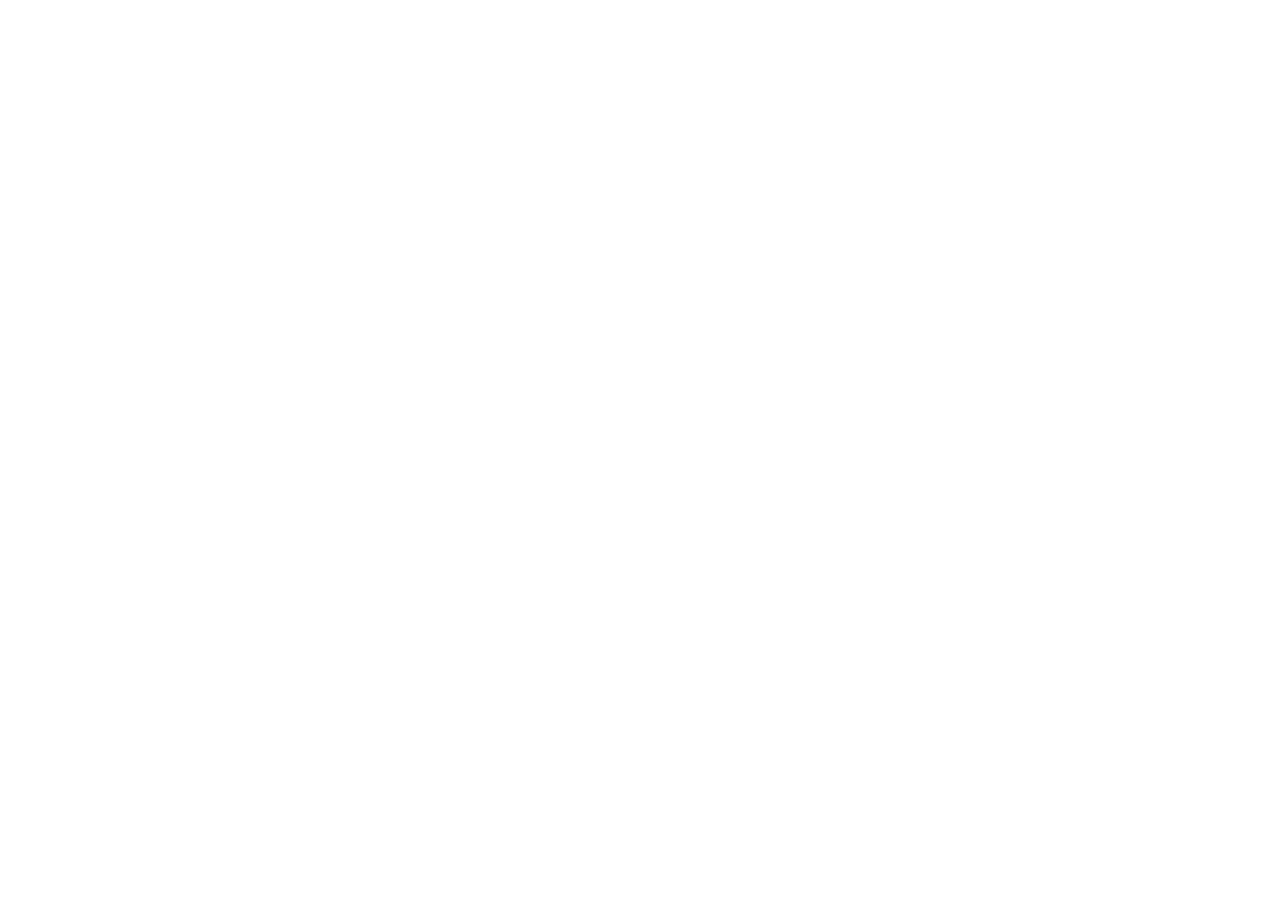
==== templates/index.html @ d72e41ec "fix" ====
<!-- <!DOCTYPE html>
<html lang="en">
  <head>
    <meta charset="UTF-8" />
    <meta name="viewport" content="width=device-width, initial-scale=1.0" />
    <link
      href="https://cdn.jsdelivr.net/npm/bootstrap@5.3.3/dist/css/bootstrap.min.css"
      rel="stylesheet"
      integrity="sha384-QWTKZyjpPEjISv5WaRU9OFeRpok6YctnYmDr5pNlyT2bRjXh0JMhjY6hW+ALEwIH"
      crossorigin="anonymous"
    />
    <title>Document</title>
    <style>
      .costum_bg_body {
        background-color: rgb(3, 25, 46);
      }
    </style>
  </head>
  <body class="costum_bg_body">
    <div class="container my-5">
      <h1>File</h1>
      <form id="uploadForm" enctype="multipart/form-data">
        <div class="mb-3">
          <label for="fileInput" class="form-label"></label>
          <input
            type="file"
            name="file"
            class="form-control"
            id="fileInput"
            aria-describedby="fileHelp"
          />
        </div>
        <button type="submit" class="btn btn-primary">Submit</button>
      </form>
    </div>

    <script
      src="https://code.jquery.com/jquery-3.6.0.min.js"
      integrity="sha256-/xUj+3OJU5yExlq6GSYGSHk7tPXIKENFkOb8Au+LQPk="
      crossorigin="anonymous"
    ></script>
    <script>
      $(document).ready(function () {
        $('#uploadForm').submit(function (event) {
          event.preventDefault();
          var fileName = $('#fileInput').prop('files')[0].name;

          $.ajax({
            url: 'http://localhost:5000/upload',
            type: 'POST',
            data: { fileName: fileName },
            success: function (response) {
              console.log('File address sent to API:', response);
              // You can handle the response from the API here
            },
            error: function (xhr, status, error) {
              console.error('Error:', error);
              // You can handle errors here
            }
          });
        });
      });
    </script>
  </body>
</html> -->
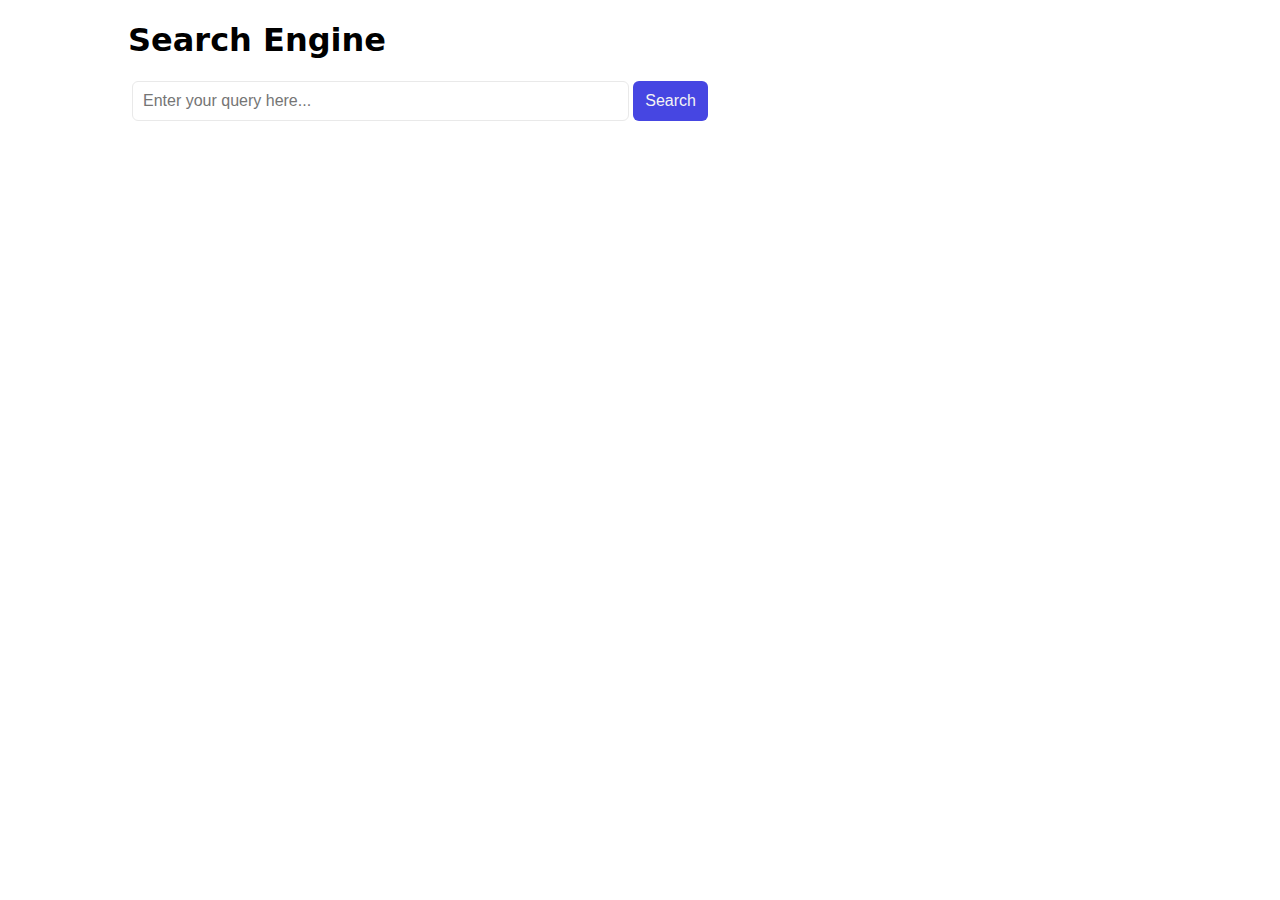
==== commit e18aea0d: "update" ====
--- a/templates/index.html
+++ b/templates/index.html
@@ -1,65 +1,21 @@
-<!-- <!DOCTYPE html>
+<!DOCTYPE html>
 <html lang="en">
-  <head>
-    <meta charset="UTF-8" />
-    <meta name="viewport" content="width=device-width, initial-scale=1.0" />
-    <link
-      href="https://cdn.jsdelivr.net/npm/bootstrap@5.3.3/dist/css/bootstrap.min.css"
-      rel="stylesheet"
-      integrity="sha384-QWTKZyjpPEjISv5WaRU9OFeRpok6YctnYmDr5pNlyT2bRjXh0JMhjY6hW+ALEwIH"
-      crossorigin="anonymous"
-    />
-    <title>Document</title>
-    <style>
-      .costum_bg_body {
-        background-color: rgb(3, 25, 46);
-      }
-    </style>
-  </head>
-  <body class="costum_bg_body">
-    <div class="container my-5">
-      <h1>File</h1>
-      <form id="uploadForm" enctype="multipart/form-data">
-        <div class="mb-3">
-          <label for="fileInput" class="form-label"></label>
-          <input
-            type="file"
-            name="file"
-            class="form-control"
-            id="fileInput"
-            aria-describedby="fileHelp"
-          />
+<head>
+    <meta charset="UTF-8">
+    <meta name="viewport" content="width=device-width, initial-scale=1.0">
+    <title>Search Engine</title>
+    <link rel="stylesheet" href="../static/style.css">
+</head>
+<body>
+    <div class="container">
+        <h1>Search Engine</h1>
+        <div class="search-box">
+            <input type="text" id="query-input" placeholder="Enter your query here...">
+            <button onclick="performSearch()">Search</button>
         </div>
-        <button type="submit" class="btn btn-primary">Submit</button>
-      </form>
+        <div id="results"></div>
+        <div id="pagination"></div>
     </div>
-
-    <script
-      src="https://code.jquery.com/jquery-3.6.0.min.js"
-      integrity="sha256-/xUj+3OJU5yExlq6GSYGSHk7tPXIKENFkOb8Au+LQPk="
-      crossorigin="anonymous"
-    ></script>
-    <script>
-      $(document).ready(function () {
-        $('#uploadForm').submit(function (event) {
-          event.preventDefault();
-          var fileName = $('#fileInput').prop('files')[0].name;
-
-          $.ajax({
-            url: 'http://localhost:5000/upload',
-            type: 'POST',
-            data: { fileName: fileName },
-            success: function (response) {
-              console.log('File address sent to API:', response);
-              // You can handle the response from the API here
-            },
-            error: function (xhr, status, error) {
-              console.error('Error:', error);
-              // You can handle errors here
-            }
-          });
-        });
-      });
-    </script>
-  </body>
-</html> -->
+    <script src="../static/script.js"></script>
+</body>
+</html>--- a/static/style.css
+++ b/static/style.css
@@ -0,0 +1,120 @@
+body {
+    font-family: system-ui, -apple-system, BlinkMacSystemFont, 'Segoe UI', Roboto, Oxygen, Ubuntu, Cantarell, 'Open Sans', 'Helvetica Neue', sans-serif;
+    margin: 0;
+    padding: 0;
+}
+
+.container {
+    width: 80%;
+    margin: auto;
+    overflow: hidden;
+}
+
+
+.head{
+    display: flex;
+    flex-direction: row;
+    justify-content: space-between;
+    font-size: 13px;
+    font-weight: 500;
+    color: #4c4949;
+    align-content: center;
+    align-items: baseline;
+    flex-wrap: nowrap;
+}
+
+.half{
+    display: flex;
+    flex-direction: row;
+    justify-content: flex-start;
+    font-size: 13px;
+    font-weight: 500;
+    color: #4c4949;
+    align-content: center;
+    align-items: baseline;
+    flex-wrap: nowrap;
+}
+
+.id{
+    border: 1px;
+    padding: 4px 10px;
+    background-color: #e2e2e2;
+    display: inline;
+    font-size: 13px;
+    font-weight: 500;
+    color: #4c4949;
+    border-radius: 20px;
+    margin-right: 8px;
+}
+.author {
+    font-weight: 450;
+    font-size: 13px;
+    color: #4c4949;
+    display: inline;
+}
+
+.search-box {
+    display: flex;
+    border-radius: 4px;
+    justify-content: flex-start;
+    margin-bottom: 20px;
+    border: #e2e2e2;
+    width: 580px;
+    align-items: center;
+    flex-direction: row;
+    height: 40px;
+}
+
+#query-input {
+    border: 1.5px solid #e9e9e9;
+    margin: 4px;
+    width: -webkit-fill-available;
+    padding: 10px;
+    font-size: 16px;
+    border-radius: 6px;
+}
+
+button {
+    border-radius: 6px;
+    font-size: 16px;
+    cursor: pointer;
+    background-color: rgb(70, 70, 226);
+    border: none;
+    color: #f4f4f4;
+    height: 40px;
+    padding: 0 12px;
+}
+
+#results {
+    margin-top: 20px;
+    width: 589px;
+}
+
+.result-item {
+    background: #fff;
+    margin-bottom: 10px;
+    padding: 10px;
+    border-radius: 5px;
+}
+
+.result-item h3 {
+    margin: 0 0 -8px 0;
+}
+
+.result-item-text {
+    color: #6c6c6c;
+}
+
+.result-item .similarity {
+    display: inline;
+    font-weight: 500;
+    font-size: 13px;
+    color: #4c4949;
+    display: inline;
+}
+.btn{
+    background-color: unset;
+    color: #3a3af2;
+    font-size: 14px;
+    border: 1px #3a3af2
+}
